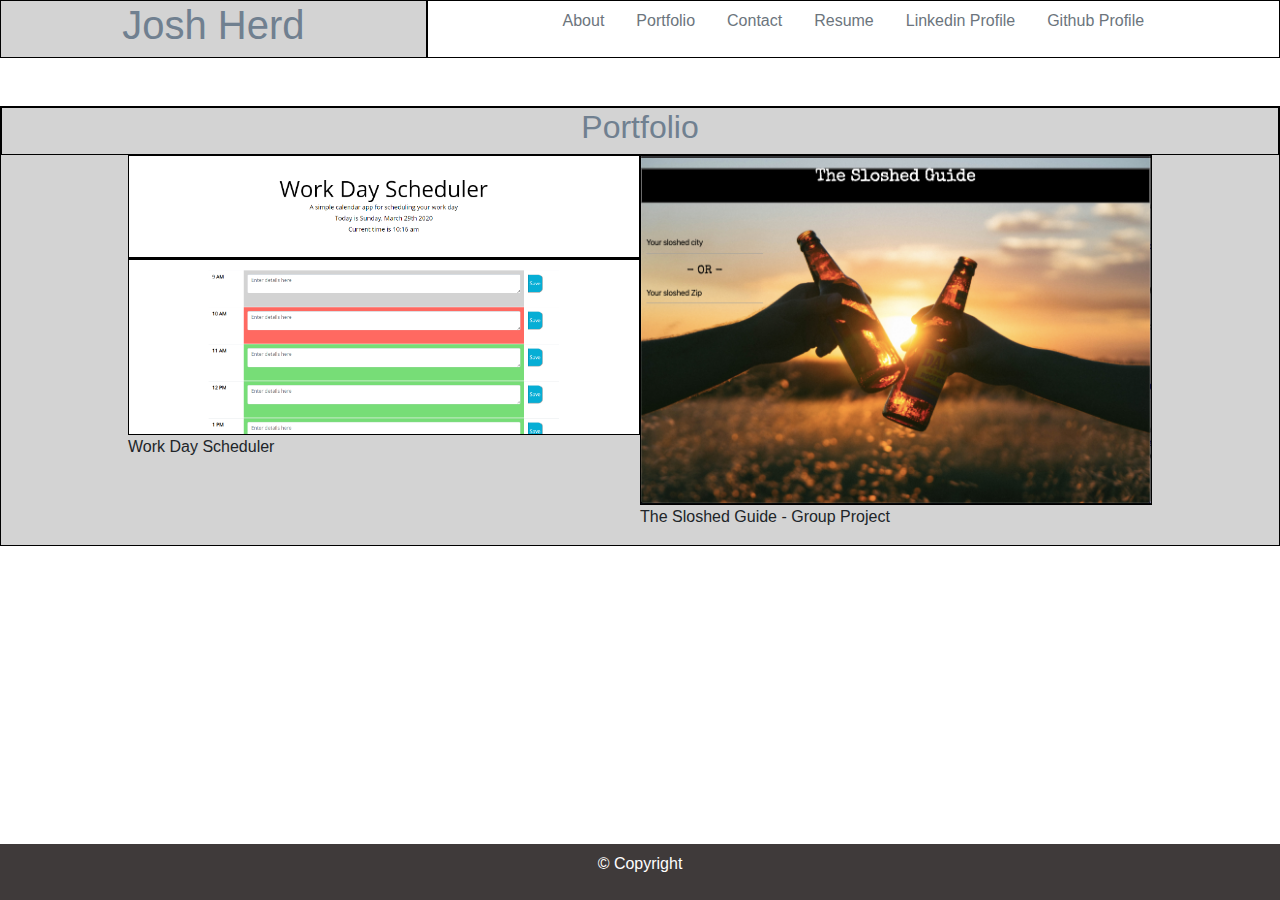
==== portfolio.html @ 617d60eb "Updated portfolio to add a github page with a link to my profile and those of some classmates I foll" ====
<!DOCTYPE html>
<html lang="en">
<head>
    <meta charset="UTF-8">
    <meta name="viewport" content="width=device-width, initial-scale=1.0">
    <link rel="stylesheet" href="https://stackpath.bootstrapcdn.com/bootstrap/4.4.1/css/bootstrap.min.css" integrity="sha384-Vkoo8x4CGsO3+Hhxv8T/Q5PaXtkKtu6ug5TOeNV6gBiFeWPGFN9MuhOf23Q9Ifjh" crossorigin="anonymous">
    <link rel="stylesheet" href="Assets/style/style.css">
    <title>jherd801 - Portfolio</title>

</head>
<body>
<div class="container-fluid">

    <!--Header section with name and navbar-->
    <div class="row">
        <div class="col-xs-12 col-sm-12 col-md-6 col-lg-4 col-xl-4 pageHeader">
            <h1>Josh Herd</h1></div>

        <div class="col-xs-12 col-sm-12 col-md-6 col-lg-8 col-xl-8 navHeader">
            <nav class="nav justify-content-center align-content-center">
                <a class="nav-item nav-link text-secondary" href="./index.html">About</a>
                <a class="nav-item active nav-link text-secondary" href="/portfolio.html#">Portfolio<span class="sr-only">(current)</span></a>
                <a class="nav-item nav-link text-secondary" href="./contact.html">Contact</a>
                <a class="nav-item nav-link text-secondary" href="Assets/Images/Josh Herd Resume (Vail).pdf" target="_blank">Resume</a>
                <a class="nav-item nav-link text-secondary" href="https://www.linkedin.com/in/josh-herd-cih-csp-48546656/" target="_blank">Linkedin Profile</a>
                <a class="nav-item nav-link text-secondary" href="https://github.com/jherd801" target="_blank">Github Profile</a>
            </nav>
        </div>
    </div>
</div>
<br>
<br>

        <!--Portfolio Header-->
<div class="container-fluid boxStyling">
    <div class="row pageHeader justify-content-center">
        <h2>Portfolio</h2>
    </div>

        <!--Thumbnail Image Gallery-->
    <div class="row justify-content-center no-gutters">
        <div>
            <img class="portfolioPic" src="./Assets/Images/plannerScreenshot.png" alt="Day planner screenshot">
            <p>Work Day Scheduler</p>
        </div>
        <div>
            <img class="portfolioPic" class = ".img-fluid" src="./Assets/Images/the-sloshed-guide-screenshot.png" alt="The Sloshed Guide">
            <p>The Sloshed Guide - Group Project</p>
        </div>
    </div>
</div>
<br>
<br>
        <!--Footer with copyright-->
<footer class="navbar fixed-bottom justify-content-center">
    <p>&copy Copyright</p>
</footer>
</body>
</html>
---- Assets/style/style.css ----
.pageHeader {
    border: 1px solid black;
    background-color: lightgray;
    color: slategray;
    text-align: center;
    padding: 0px;
    margin: 0px;
    margin-right: 0px;
   }
  
  .navHeader {
  border: 1px solid black;
  background-color: white;
  color: darkgray;
  text-align: center;
  padding: 0px;
  }
  
  .qPic {
      width: 200px;
      margin: 3px;
      padding: 3px;
  }
  
  .boxStyling {
      border: 1px solid black;
      background-color: lightgray;
      height: auto;
      min-height: 420px;
      margin: 0px;
      padding: 0px;
  }
  
  .fixed-bottom {
      background-color: rgb(63, 58, 58);
      color: white;
  }
  
  .portfolioPic {
      width: 40vw;
      background-color: gray;
      border: 1px solid black;
  }
  
  .formBuffer {
      margin-right: 40px;
      margin-left: 40px;
  }
  
  .descriptionField {
      height: 200px;
  }
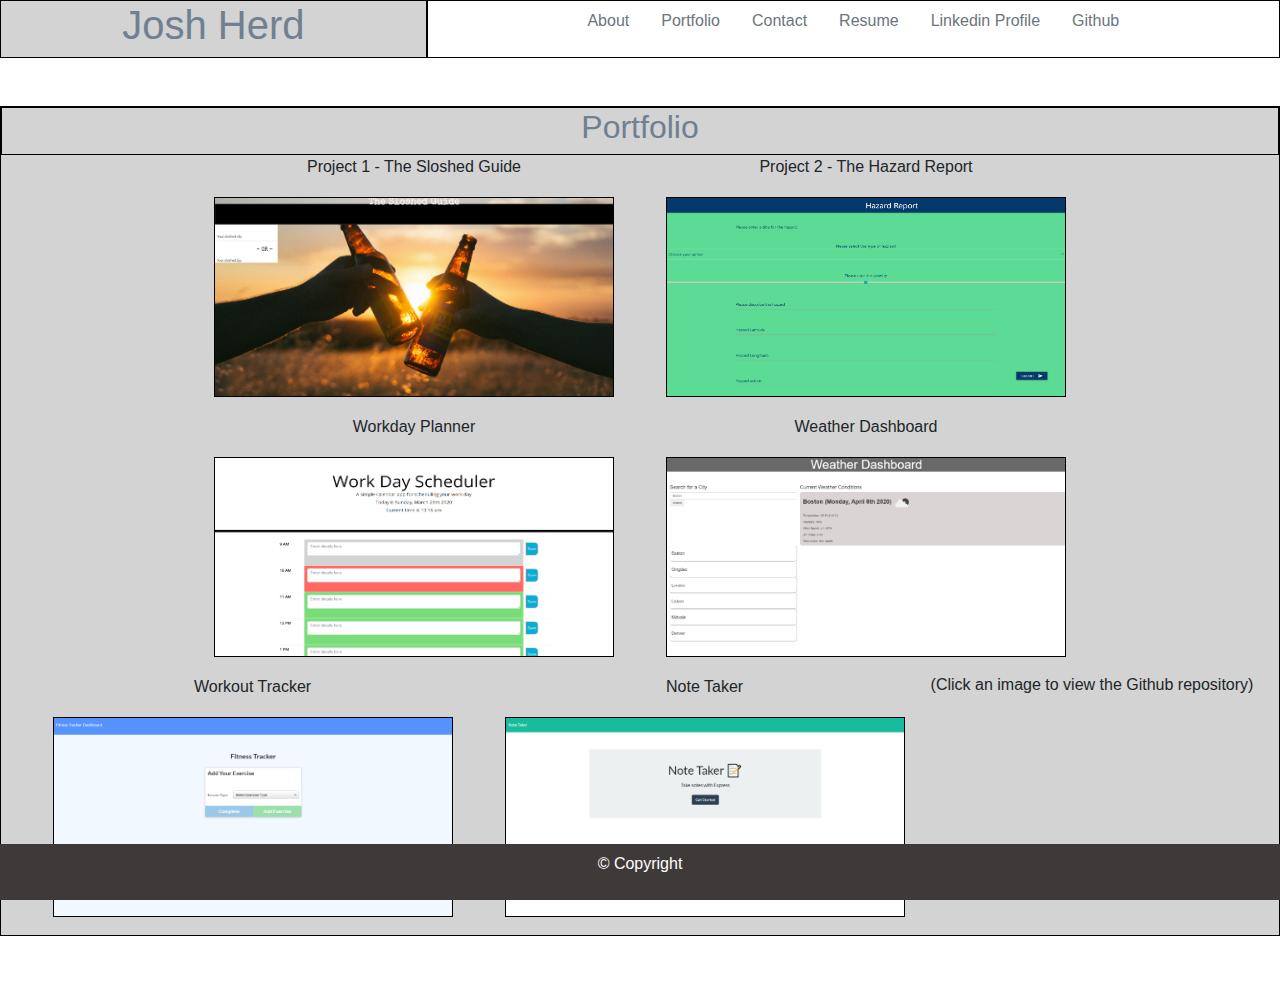
==== commit f582b012: "Made changes based on Chris' grading comments" ====
--- a/portfolio.html
+++ b/portfolio.html
@@ -23,7 +23,7 @@
                 <a class="nav-item nav-link text-secondary" href="./contact.html">Contact</a>
                 <a class="nav-item nav-link text-secondary" href="Assets/Images/Josh Herd Resume (Vail).pdf" target="_blank">Resume</a>
                 <a class="nav-item nav-link text-secondary" href="https://www.linkedin.com/in/josh-herd-cih-csp-48546656/" target="_blank">Linkedin Profile</a>
-                <a class="nav-item nav-link text-secondary" href="https://github.com/jherd801" target="_blank">Github Profile</a>
+                <a class="nav-item nav-link text-secondary" href="github.html">Github</a>
             </nav>
         </div>
     </div>
@@ -35,17 +35,26 @@
 <div class="container-fluid boxStyling">
     <div class="row pageHeader justify-content-center">
         <h2>Portfolio</h2>
+
     </div>
 
         <!--Thumbnail Image Gallery-->
     <div class="row justify-content-center no-gutters">
-        <div>
-            <img class="portfolioPic" src="./Assets/Images/plannerScreenshot.png" alt="Day planner screenshot">
-            <p>Work Day Scheduler</p>
-        </div>
-        <div>
-            <img class="portfolioPic" class = ".img-fluid" src="./Assets/Images/the-sloshed-guide-screenshot.png" alt="The Sloshed Guide">
-            <p>The Sloshed Guide - Group Project</p>
+        <div class="row justify-content-center no-gutters">
+            <div><p class="projectTitle">Project 1 - The Sloshed Guide</p><a href="https://github.com/ashtonwalden34/the-sloshed-guide" class="projectTitle nav-item nav-link text-secondary"><img class="portfolioPic" src="./Assets/Images/the-sloshed-guide-screenshot.png" alt="The Sloshed Guide"></a>
+            </div>
+            <div><p class="projectTitle">Project 2 - The Hazard Report</p><a href="https://github.com/jherd801/project2" class="projectTitle nav-item nav-link text-secondary"><img class="portfolioPic" src="./Assets/Images/project2.png" alt="The Hazard Report"></a>
+            </div>
+            <div><p class="projectTitle">Workday Planner</p><a href="https://github.com/jherd801/homework5" class="projectTitle nav-item nav-link text-secondary"><img class="portfolioPic" src="./Assets/Images/plannerScreenshot.png" alt="Work Day Scheduler"></a>
+            </div>
+            <div><p class="projectTitle">Weather Dashboard</p><a href="https://github.com/jherd801/homework6" class="projectTitle nav-item nav-link text-secondary"><img class="portfolioPic" src="./Assets/Images/weatherScreenshot.png" alt="Weather Dashboard"></a>
+            </div>
+            <div><p class="projectTitle">Workout Tracker</p><a href="https://github.com/jherd801/workoutTrackerHW17" class="projectTitle nav-item nav-link text-secondary"><img class="portfolioPic" src="./Assets/Images/workoutTracker.png" alt="Workout Tracker"></a>
+            </div>
+            <div><p class="projectTitle">Note Taker</p><a href="https://github.com/jherd801/noteTaker-HW11" class="projectTitle nav-item nav-link text-secondary"><img class="portfolioPic" src="./Assets/Images/noteTakerScreenshot.png" alt="Note"></a>
+            </div>
+            <br>
+            <h6>(Click an image to view the Github repository)</h6>
         </div>
     </div>
 </div>
--- a/Assets/style/style.css
+++ b/Assets/style/style.css
@@ -37,10 +37,13 @@
   }
   
   .portfolioPic {
-      width: 40vw;
-      background-color: gray;
-      border: 1px solid black;
-  }
+    height: 200px;
+    width: 400px;
+    background-color: gray;
+    border: 1px solid black;
+    margin: 10px;
+    text-align: center;
+}
   
   .formBuffer {
       margin-right: 40px;
@@ -49,4 +52,10 @@
   
   .descriptionField {
       height: 200px;
+  }
+
+  .projectTitle {
+      text-align: center;
+      display: block;
+      margin: 0px;
   }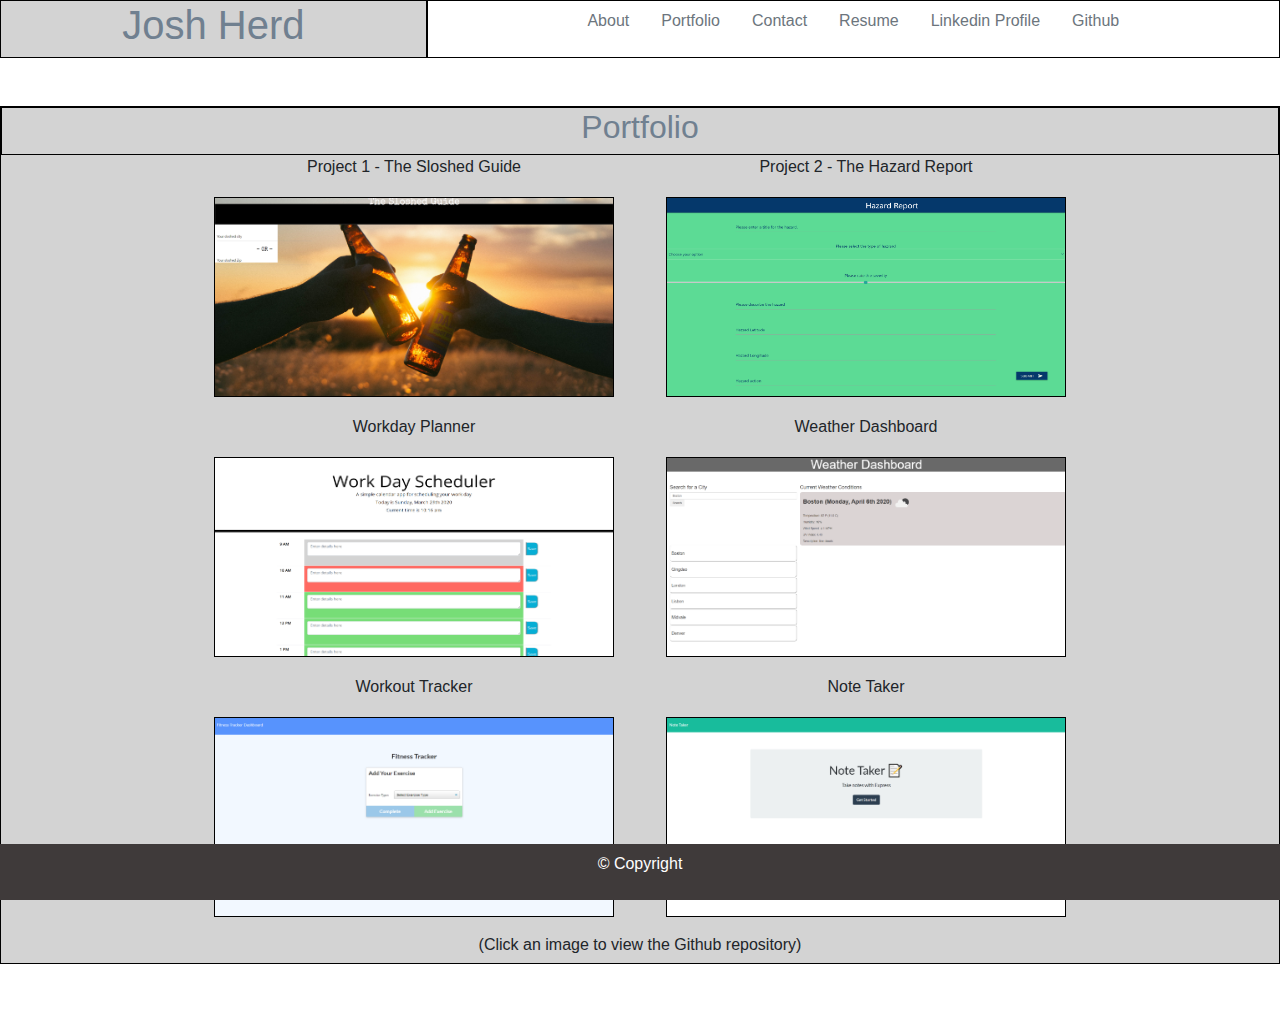
==== commit 0b026085: "Fixing Portfolio page formatting issue" ====
--- a/portfolio.html
+++ b/portfolio.html
@@ -54,8 +54,8 @@
             <div><p class="projectTitle">Note Taker</p><a href="https://github.com/jherd801/noteTaker-HW11" class="projectTitle nav-item nav-link text-secondary"><img class="portfolioPic" src="./Assets/Images/noteTakerScreenshot.png" alt="Note"></a>
             </div>
             <br>
-            <h6>(Click an image to view the Github repository)</h6>
         </div>
+        <h6>(Click an image to view the Github repository)</h6>
     </div>
 </div>
 <br>
